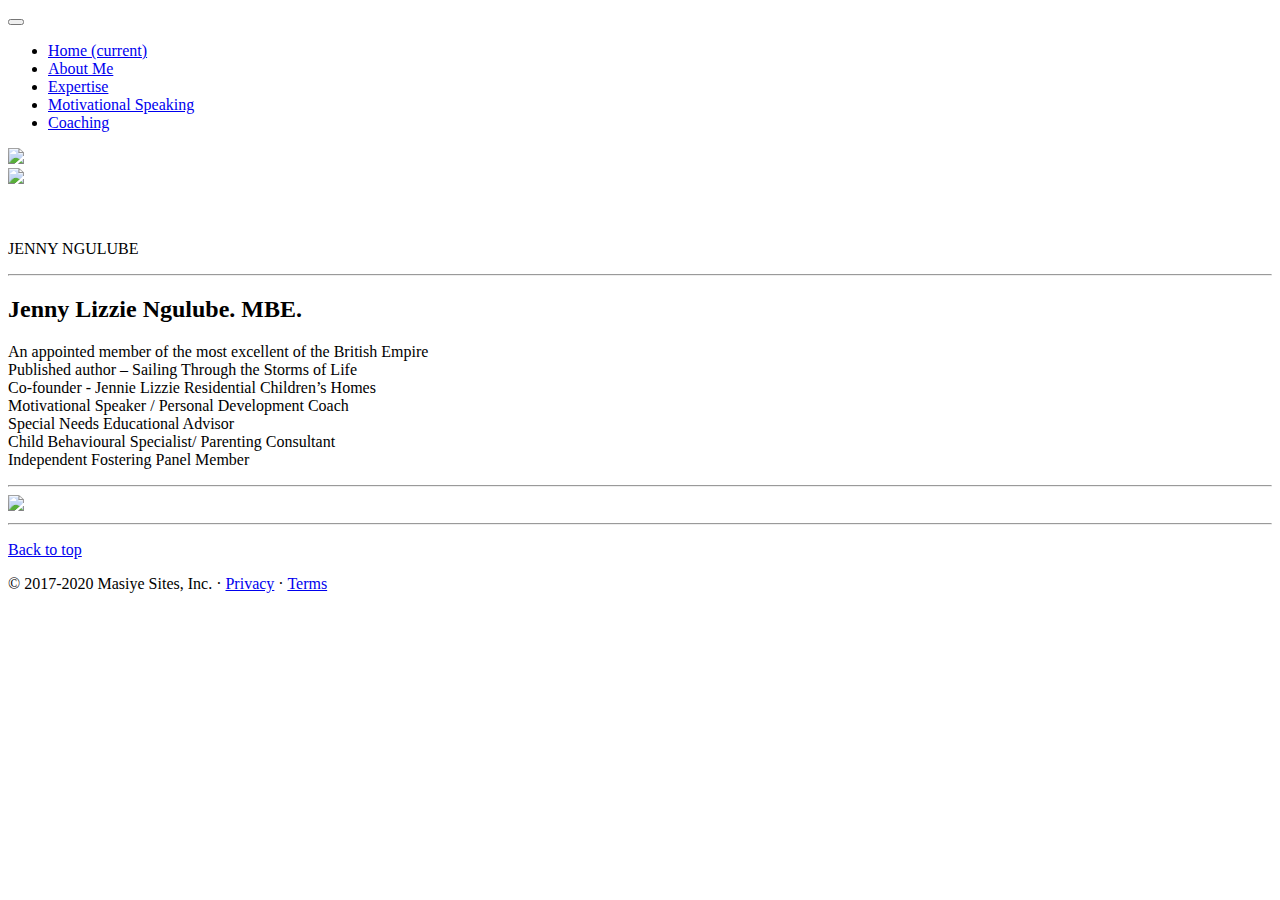
==== index.html @ 3e402608 "Rearranging Links" ====
<!DOCTYPE html>
<html lang="en">
  <head>
    <meta charset="utf-8" />
    <meta
      name="viewport"
      content="width=device-width, initial-scale=1, shrink-to-fit=no"
    />
    <meta name="description" content=" Jenny's personal website" />
    <meta name="author" content="Christian Masiye" />
    <title>Jenny's Website</title>

    <link href="https://fonts.googleapis.com/css2?family=Rowdies&display=swap" rel="stylesheet">
    <link
      rel="stylesheet"
      href="https://stackpath.bootstrapcdn.com/bootstrap/4.5.0/css/bootstrap.min.css"
      integrity="sha384-9aIt2nRpC12Uk9gS9baDl411NQApFmC26EwAOH8WgZl5MYYxFfc+NcPb1dKGj7Sk"
      crossorigin="anonymous"
    />

    <!-- Bootstrap core CSS -->
    <link href="../assets/dist/css/bootstrap.css" rel="stylesheet" />

    <style>
      .bd-placeholder-img {
        font-size: 1.125rem;
        text-anchor: middle;
        -webkit-user-select: none;
        -moz-user-select: none;
        -ms-user-select: none;
        user-select: none;
      }

      @media (min-width: 768px) {
        .bd-placeholder-img-lg {
          font-size: 3.5rem;
        }
      }
    </style>
    <!-- Custom styles for this template -->
    <link href="./styles.css" rel="stylesheet" />
  </head>
  <body>
    <header>
      <nav class="navbar navbar-expand-md navbar-dark fixed-top bg-dark">
        <!-- <a class="navbar-brand" href="#">Carousel</a> -->
        <button
          class="navbar-toggler"
          type="button"
          data-toggle="collapse"
          data-target="#navbarCollapse"
          aria-controls="navbarCollapse"
          aria-expanded="false"
          aria-label="Toggle navigation"
        >
          <span class="navbar-toggler-icon"></span>
        </button>
        <div class="collapse navbar-collapse" id="navbarCollapse">
          <ul class="navbar-nav mr-auto">
            <li class="nav-item active">
              <a class="nav-link" href="#" >Home <span class="sr-only">(current)</span></a>
            </li>
            <li class="nav-item">
              <a class="nav-link" href="about-me.html">About Me</a>
            </li>
            <li class="nav-item">
              <a class="nav-link" href="expertise.html">Expertise</a>
            </li>
            <li class="nav-item">
              <a class="nav-link" href="motivational.html">Motivational Speaking</a>
            </li>
            <li class="nav-item">
              <a class="nav-link" href="coaching.html"> Coaching</a>
            </li>
            <!-- <li class="nav-item">
          <a class="nav-link disabled" href="#" tabindex="-1" aria-disabled="true">Disabled</a>
        </li> -->
          </ul>
          <img src='logoinv.png' style= 'height: 50px;'>
        </div>
      </nav>
    </header>

    <main role="main">
        <div class="container marketing">
            <img src="s1-trans.png">
            <div id="bigtitle">
            <br> <br>
            <p> JENNY NGULUBE</p>    
            </div>
        <hr class="featurette-divider" />
      <!-- Marketing messaging and featurettes
  ================================================== -->
      <!-- Wrap the rest of the page in another container to center all the content. -->

        <!-- Three columns of text below the carousel -->
        <div class="row">
          <div class="col-lg-4">
          </div>
          <div class="col-lg-4">
          </div>
          <div class="col-lg-4">
          </div>
        <div class="row featurette">
          <div class="col-md-7">
            <h2 class="featurette-heading">
              Jenny Lizzie Ngulube.
              <span class="text-muted">MBE.</span>
            </h2>
            <p class="lead">
                An appointed member of the most excellent of the British Empire <br>
                Published author – Sailing Through the Storms of Life <br>
                Co-founder - Jennie Lizzie Residential Children’s Homes <br>
                Motivational Speaker / Personal Development Coach <br>
                Special Needs Educational Advisor <br>
                Child Behavioural Specialist/ Parenting Consultant <br>
                Independent Fostering Panel Member <br>
                
            </p>
          </div>
          <hr class="featurette-divider" />
          <div class="col-md-5">
              <title>Placeholder</title>
              <img src='Profile.jpg' >
            <!-- </svg> -->
          </div>
        </div>

        </div>

        <hr class="featurette-divider" />

        <!-- /END THE FEATURETTES -->
      </div>
      <!-- /.container -->

      <!-- FOOTER -->
      <footer class="container">
        <p class="float-right"><a href="#">Back to top</a></p>
        <p>
          &copy; 2017-2020 Masiye Sites, Inc. &middot;
          <a href="#">Privacy</a> &middot; <a href="#">Terms</a>
        </p>
      </footer>
    </main>
    <script
      src="https://code.jquery.com/jquery-3.5.1.slim.min.js"
      integrity="sha384-DfXdz2htPH0lsSSs5nCTpuj/zy4C+OGpamoFVy38MVBnE+IbbVYUew+OrCXaRkfj"
      crossorigin="anonymous"
    ></script>
    <script>
      window.jQuery ||
        document.write(
          '<script src="../assets/js/vendor/jquery.slim.min.js"><\/script>'
        );
    </script>
    <script src="../assets/dist/js/bootstrap.bundle.js"></script>
  </body>
</html>
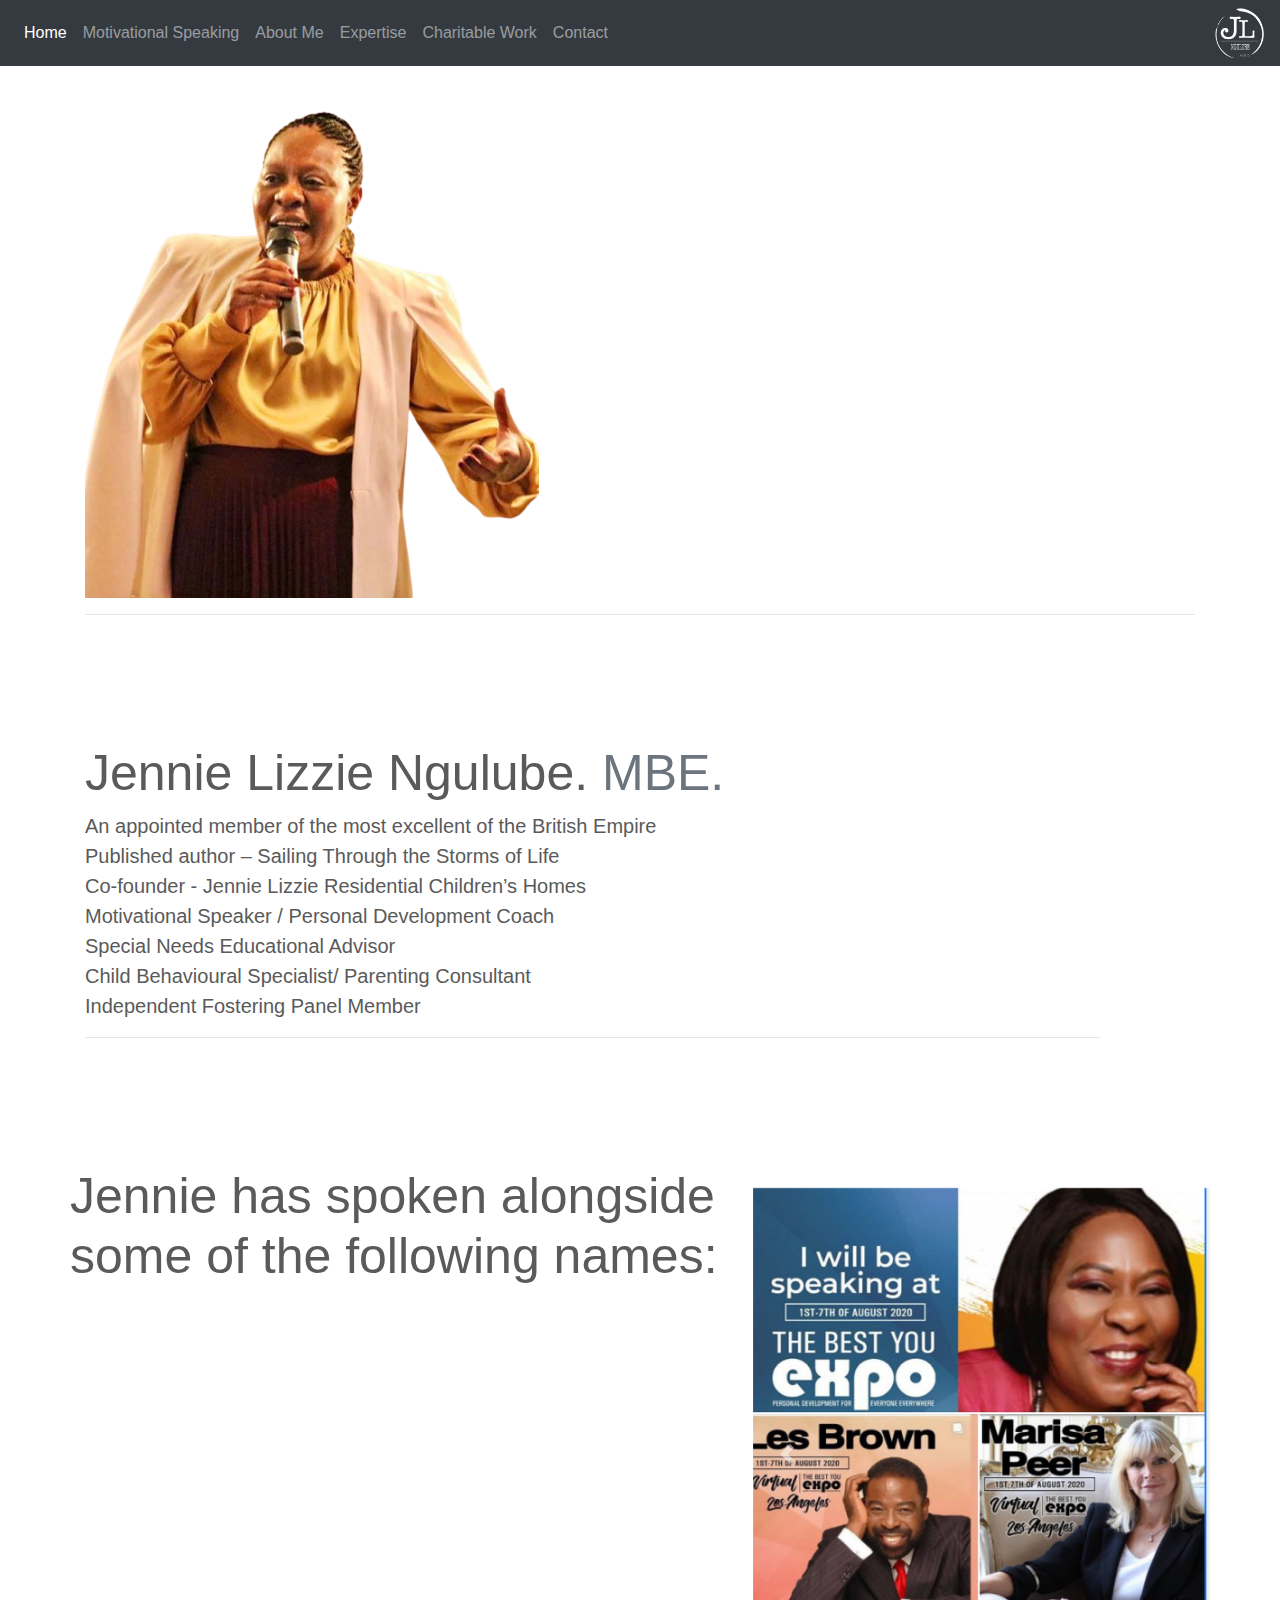
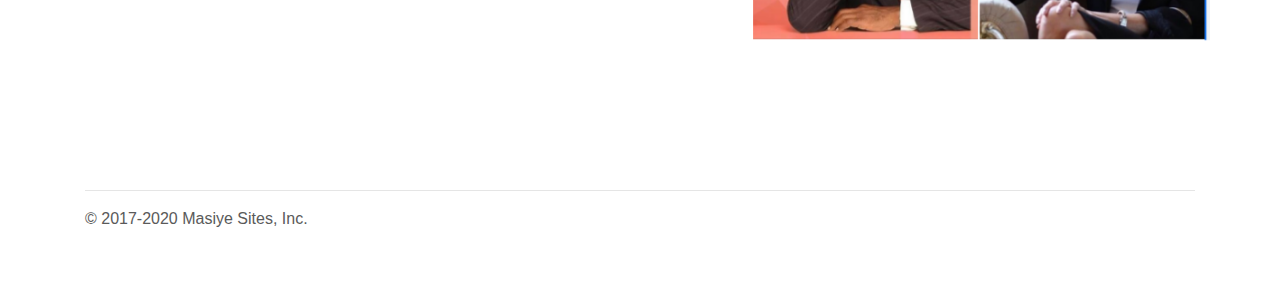
==== commit 9e2fc095: "Charitable commit" ====
--- a/index.html
+++ b/index.html
@@ -1,159 +1,183 @@
-<!DOCTYPE html>
-<html lang="en">
-  <head>
-    <meta charset="utf-8" />
-    <meta
-      name="viewport"
-      content="width=device-width, initial-scale=1, shrink-to-fit=no"
-    />
-    <meta name="description" content=" Jenny's personal website" />
-    <meta name="author" content="Christian Masiye" />
-    <title>Jenny's Website</title>
-
-    <link href="https://fonts.googleapis.com/css2?family=Rowdies&display=swap" rel="stylesheet">
-    <link
-      rel="stylesheet"
-      href="https://stackpath.bootstrapcdn.com/bootstrap/4.5.0/css/bootstrap.min.css"
-      integrity="sha384-9aIt2nRpC12Uk9gS9baDl411NQApFmC26EwAOH8WgZl5MYYxFfc+NcPb1dKGj7Sk"
-      crossorigin="anonymous"
-    />
-
-    <!-- Bootstrap core CSS -->
-    <link href="../assets/dist/css/bootstrap.css" rel="stylesheet" />
-
-    <style>
-      .bd-placeholder-img {
-        font-size: 1.125rem;
-        text-anchor: middle;
-        -webkit-user-select: none;
-        -moz-user-select: none;
-        -ms-user-select: none;
-        user-select: none;
-      }
-
-      @media (min-width: 768px) {
-        .bd-placeholder-img-lg {
-          font-size: 3.5rem;
-        }
-      }
-    </style>
-    <!-- Custom styles for this template -->
-    <link href="./styles.css" rel="stylesheet" />
-  </head>
-  <body>
-    <header>
-      <nav class="navbar navbar-expand-md navbar-dark fixed-top bg-dark">
-        <!-- <a class="navbar-brand" href="#">Carousel</a> -->
-        <button
-          class="navbar-toggler"
-          type="button"
-          data-toggle="collapse"
-          data-target="#navbarCollapse"
-          aria-controls="navbarCollapse"
-          aria-expanded="false"
-          aria-label="Toggle navigation"
-        >
-          <span class="navbar-toggler-icon"></span>
-        </button>
-        <div class="collapse navbar-collapse" id="navbarCollapse">
-          <ul class="navbar-nav mr-auto">
-            <li class="nav-item active">
-              <a class="nav-link" href="#" >Home <span class="sr-only">(current)</span></a>
-            </li>
-            <li class="nav-item">
-              <a class="nav-link" href="about-me.html">About Me</a>
-            </li>
-            <li class="nav-item">
-              <a class="nav-link" href="expertise.html">Expertise</a>
-            </li>
-            <li class="nav-item">
-              <a class="nav-link" href="motivational.html">Motivational Speaking</a>
-            </li>
-            <li class="nav-item">
-              <a class="nav-link" href="coaching.html"> Coaching</a>
-            </li>
-            <!-- <li class="nav-item">
-          <a class="nav-link disabled" href="#" tabindex="-1" aria-disabled="true">Disabled</a>
-        </li> -->
-          </ul>
-          <img src='logoinv.png' style= 'height: 50px;'>
-        </div>
-      </nav>
-    </header>
-
-    <main role="main">
-        <div class="container marketing">
-            <img src="s1-trans.png">
-            <div id="bigtitle">
-            <br> <br>
-            <p> JENNY NGULUBE</p>    
-            </div>
-        <hr class="featurette-divider" />
-      <!-- Marketing messaging and featurettes
-  ================================================== -->
-      <!-- Wrap the rest of the page in another container to center all the content. -->
-
-        <!-- Three columns of text below the carousel -->
-        <div class="row">
-          <div class="col-lg-4">
-          </div>
-          <div class="col-lg-4">
-          </div>
-          <div class="col-lg-4">
-          </div>
-        <div class="row featurette">
-          <div class="col-md-7">
-            <h2 class="featurette-heading">
-              Jenny Lizzie Ngulube.
-              <span class="text-muted">MBE.</span>
-            </h2>
-            <p class="lead">
-                An appointed member of the most excellent of the British Empire <br>
-                Published author – Sailing Through the Storms of Life <br>
-                Co-founder - Jennie Lizzie Residential Children’s Homes <br>
-                Motivational Speaker / Personal Development Coach <br>
-                Special Needs Educational Advisor <br>
-                Child Behavioural Specialist/ Parenting Consultant <br>
-                Independent Fostering Panel Member <br>
-                
-            </p>
-          </div>
-          <hr class="featurette-divider" />
-          <div class="col-md-5">
-              <title>Placeholder</title>
-              <img src='Profile.jpg' >
-            <!-- </svg> -->
-          </div>
-        </div>
-
-        </div>
-
-        <hr class="featurette-divider" />
-
-        <!-- /END THE FEATURETTES -->
-      </div>
-      <!-- /.container -->
-
-      <!-- FOOTER -->
-      <footer class="container">
-        <p class="float-right"><a href="#">Back to top</a></p>
-        <p>
-          &copy; 2017-2020 Masiye Sites, Inc. &middot;
-          <a href="#">Privacy</a> &middot; <a href="#">Terms</a>
-        </p>
-      </footer>
-    </main>
-    <script
-      src="https://code.jquery.com/jquery-3.5.1.slim.min.js"
-      integrity="sha384-DfXdz2htPH0lsSSs5nCTpuj/zy4C+OGpamoFVy38MVBnE+IbbVYUew+OrCXaRkfj"
-      crossorigin="anonymous"
-    ></script>
-    <script>
-      window.jQuery ||
-        document.write(
-          '<script src="../assets/js/vendor/jquery.slim.min.js"><\/script>'
-        );
-    </script>
-    <script src="../assets/dist/js/bootstrap.bundle.js"></script>
-  </body>
-</html>
+<!DOCTYPE html>
+<html lang="en">
+  <head>
+    <meta charset="utf-8" />
+    <meta
+      name="viewport"
+      content="width=device-width, initial-scale=1, shrink-to-fit=no"
+    />
+    <meta name="description" content=" Jenny's personal website" />
+    <meta name="author" content="Christian Masiye" />
+
+    <link rel="stylesheet" href="https://maxcdn.bootstrapcdn.com/bootstrap/4.0.0/css/bootstrap.min.css" integrity="sha384-Gn5384xqQ1aoWXA+058RXPxPg6fy4IWvTNh0E263XmFcJlSAwiGgFAW/dAiS6JXm" crossorigin="anonymous">
+    <link href="https://fonts.googleapis.com/css2?family=Rowdies&display=swap" rel="stylesheet">
+    <link href="styles.css" rel="stylesheet">
+    <script src="https://code.jquery.com/jquery-3.2.1.slim.min.js" integrity="sha384-KJ3o2DKtIkvYIK3UENzmM7KCkRr/rE9/Qpg6aAZGJwFDMVNA/GpGFF93hXpG5KkN" crossorigin="anonymous"></script>
+    <script src="https://cdnjs.cloudflare.com/ajax/libs/popper.js/1.12.9/umd/popper.min.js" integrity="sha384-ApNbgh9B+Y1QKtv3Rn7W3mgPxhU9K/ScQsAP7hUibX39j7fakFPskvXusvfa0b4Q" crossorigin="anonymous"></script>
+    <script src="https://maxcdn.bootstrapcdn.com/bootstrap/4.0.0/js/bootstrap.min.js" integrity="sha384-JZR6Spejh4U02d8jOt6vLEHfe/JQGiRRSQQxSfFWpi1MquVdAyjUar5+76PVCmYl" crossorigin="anonymous"></script>
+    <title>Jennie Ngulube</title>
+    <!-- Bootstrap core CSS -->
+    <style>
+      .bd-placeholder-img {
+        font-size: 1.125rem;
+        text-anchor: middle;
+        -webkit-user-select: none;
+        -moz-user-select: none;
+        -ms-user-select: none;
+        user-select: none;
+      }
+
+      @media (min-width: 768px) {
+        .bd-placeholder-img-lg {
+          font-size: 3.5rem;
+        }
+      }
+    </style>
+    <!-- Custom styles for this template -->
+
+  </head>
+  <body>
+    <header>
+      <nav class="navbar navbar-expand-md navbar-dark fixed-top bg-dark">
+        <!-- <a class="navbar-brand" href="#">Carousel</a> -->
+        <button
+          class="navbar-toggler"
+          type="button"
+          data-toggle="collapse"
+          data-target="#navbarCollapse"
+          aria-controls="navbarCollapse"
+          aria-expanded="false"
+          aria-label="Toggle navigation"
+        >
+          <span class="navbar-toggler-icon"></span>
+        </button>
+        <div class="collapse navbar-collapse" id="navbarsExample03">
+          <ul class="navbar-nav mr-auto">
+            <li class="nav-item active">
+              <a class="nav-link" href="index.html">Home <span class="sr-only">(current)</span>  </a>
+            </li>
+            <li class="nav-item">
+              <a class="nav-link" href="motivational.html">Motivational Speaking </a>
+            </li>
+            <li class="nav-item">
+              <a class="nav-link" href="about-me.html">About Me</a>
+            </li>
+            <li class="nav-item dropdown">
+              <a class="nav-link dropdown" href="#" id="dropdown03" data-toggle="dropdown" aria-haspopup="true" aria-expanded="false">Expertise</a>
+              <div class="dropdown-menu" aria-labelledby="dropdown03">
+                <a class="dropdown-item" href="coaching.html">Coaching</a>
+                <a class="dropdown-item" href="expertise.html">Parenting</a>
+              </div>
+            </li>
+            <li class="nav-item">
+              <a class="nav-link" href="charitable.html">Charitable Work </a>
+            </li>
+            <li class="nav-item">
+              <a class="nav-link" href="contact.html">Contact</a>
+            </li>
+          </ul>
+        </div>
+          <img src='logoinv.png' style= 'height: 50px;'>       
+      </nav>
+    </header>
+
+    <main role="main">
+        <div class="container marketing">
+            <img src="s1-trans.png">
+        <hr class="featurette-divider" />
+      <!-- Marketing messaging and featurettes
+  ================================================== -->
+      <!-- Wrap the rest of the page in another container to center all the content. -->
+
+        <!-- Three columns of text below the carousel -->
+
+        <div class="row featurette">
+          <div class="col-md-11">
+            <h2 class="featurette-heading">
+              Jennie Lizzie Ngulube.
+              <span class="text-muted">MBE.</span>
+            </h2>
+            <p class="lead">
+                An appointed member of the most excellent of the British Empire <br>
+                Published author – Sailing Through the Storms of Life <br>
+                Co-founder - Jennie Lizzie Residential Children’s Homes <br>
+                Motivational Speaker / Personal Development Coach <br>
+                Special Needs Educational Advisor <br>
+                Child Behavioural Specialist/ Parenting Consultant <br>
+                Independent Fostering Panel Member <br>
+            </p>
+            <hr class="featurette-divider" />
+          </div>
+          <div class="row featurette">
+            <div class="col-md-7">
+              <h2 class="featurette-heading">
+                Jennie has spoken alongside some of the following names:
+              </h2>
+            </div>
+            <div class="col-md-5">
+              <title>Placeholder</title>
+              <div id="carouselExampleIndicators" class="carousel slide" data-ride="carousel">
+                <ol class="carousel-indicators">
+                  <li data-target="#carouselExampleIndicators" data-slide-to="0" class="active"></li>
+                  <li data-target="#carouselExampleIndicators" data-slide-to="1"></li>
+                  <li data-target="#carouselExampleIndicators" data-slide-to="2"></li>
+                </ol>
+                <div class="carousel-inner">
+                  <div class="carousel-item active">
+                    <img src="AS7.png" class="d-block w-150" alt="..." width="100%" height="100%">
+                  </div>
+                  <div class="carousel-item">
+                    <img src="AS1.png" class="d-block w-150" alt="..." width="100%" height="100%">
+                  </div>
+                  <div class="carousel-item">
+                    <img src="AS2.png" class="d-block w-150" alt="..." width="100%" height="100%">
+                  </div>
+                  <div class="carousel-item">
+                    <img src="AS3.png" class="d-block w-150" alt="..." width="100%" height="100%">
+                  </div>
+                  <div class="carousel-item">
+                    <img src="AS4.png" class="d-block w-150" alt="..." width="100%" height="100%">
+                  </div>
+                  <div class="carousel-item">
+                    <img src="AS5.png" class="d-block w-150" alt="..." width="100%" height="100%">
+                  </div>
+                  <div class="carousel-item">
+                    <img src="AS6.png" class="d-block w-150" alt="..." width="100%" height="100%">
+                  </div>
+                  <div class="carousel-item">
+                    <img src="AS8.png" class="d-block w-150" alt="..." width="100%" height="100%">
+                  </div>
+                </div>
+                <a class="carousel-control-prev" href="#carouselExampleIndicators" role="button" data-slide="prev">
+                  <span class="carousel-control-prev-icon" aria-hidden="true"></span>
+                  <span class="sr-only">Previous</span>
+                </a>
+                <a class="carousel-control-next" href="#carouselExampleIndicators" role="button" data-slide="next">
+                  <span class="carousel-control-next-icon" aria-hidden="true"></span>
+                  <span class="sr-only">Next</span>
+                </a>
+              </div>
+          </div>
+            <!-- </svg> -->
+          </div>
+
+        </div>
+        <!-- /END THE FEATURETTES -->
+      </div>
+      <!-- /.container -->
+      <!-- FOOTER -->
+          <footer class="container">
+                  <hr class="featurette-divider" />
+              &copy; 2017-2020 Masiye Sites, Inc. 
+            </p>
+          </footer>
+    </main>
+    <script>
+      window.jQuery ||
+        document.write(
+          '<script src="../assets/js/vendor/jquery.slim.min.js"><\/script>'
+        );
+    </script>
+    <script src="../assets/dist/js/bootstrap.bundle.js"></script>
+  </body>
+</html>
--- a/styles.css
+++ b/styles.css
@@ -0,0 +1,74 @@
+/* GLOBAL STYLES
+-------------------------------------------------- */
+/* Padding below the footer and lighter body text */
+
+body {
+  padding-top: 3rem;
+  padding-bottom: 3rem;
+  color: #5a5a5a;
+}
+
+/* CUSTOMIZE THE CAROUSEL
+  -------------------------------------------------- */
+
+/* Carousel base class */
+.carousel {
+  margin-top: 5rem;
+}
+/* Since positioning the image, we need to help out the caption */
+.carousel-caption {
+  bottom: -200;
+  right: 0;
+  color: #696969;
+  font-size: 70rem;
+}
+
+/* Declare heights because of positioning of img element */
+.carousel-item {
+  height: 40rem;
+  float: right;
+}
+.carousel-item > img {
+  position: absolute;
+  top: 0;
+  left: 0;
+  padding-top: 0;
+  height: 35rem;
+  object-fit: contain !important;
+  display: block;
+ 
+}
+.carousel-inner img {
+  margin: auto;
+}
+
+/* MARKETING CONTENT
+  -------------------------------------------------- */
+
+/* RESPONSIVE CSS
+  -------------------------------------------------- */
+
+@media (min-width: 40em) {
+  /* Bump up size of carousel content */
+  .carousel-caption p {
+    margin-bottom: 1.25rem;
+    font-size: 3rem;
+    line-height: 1.4;
+  }
+
+  .featurette-heading {
+    font-size: 50px;
+  }
+}
+
+@media (min-width: 62em) {
+  .featurette-heading {
+    margin-top: 7rem;
+  }
+}
+
+#bigtitle {
+    float: right;
+    font-family: rowdies;
+    font-size: 50px;
+}
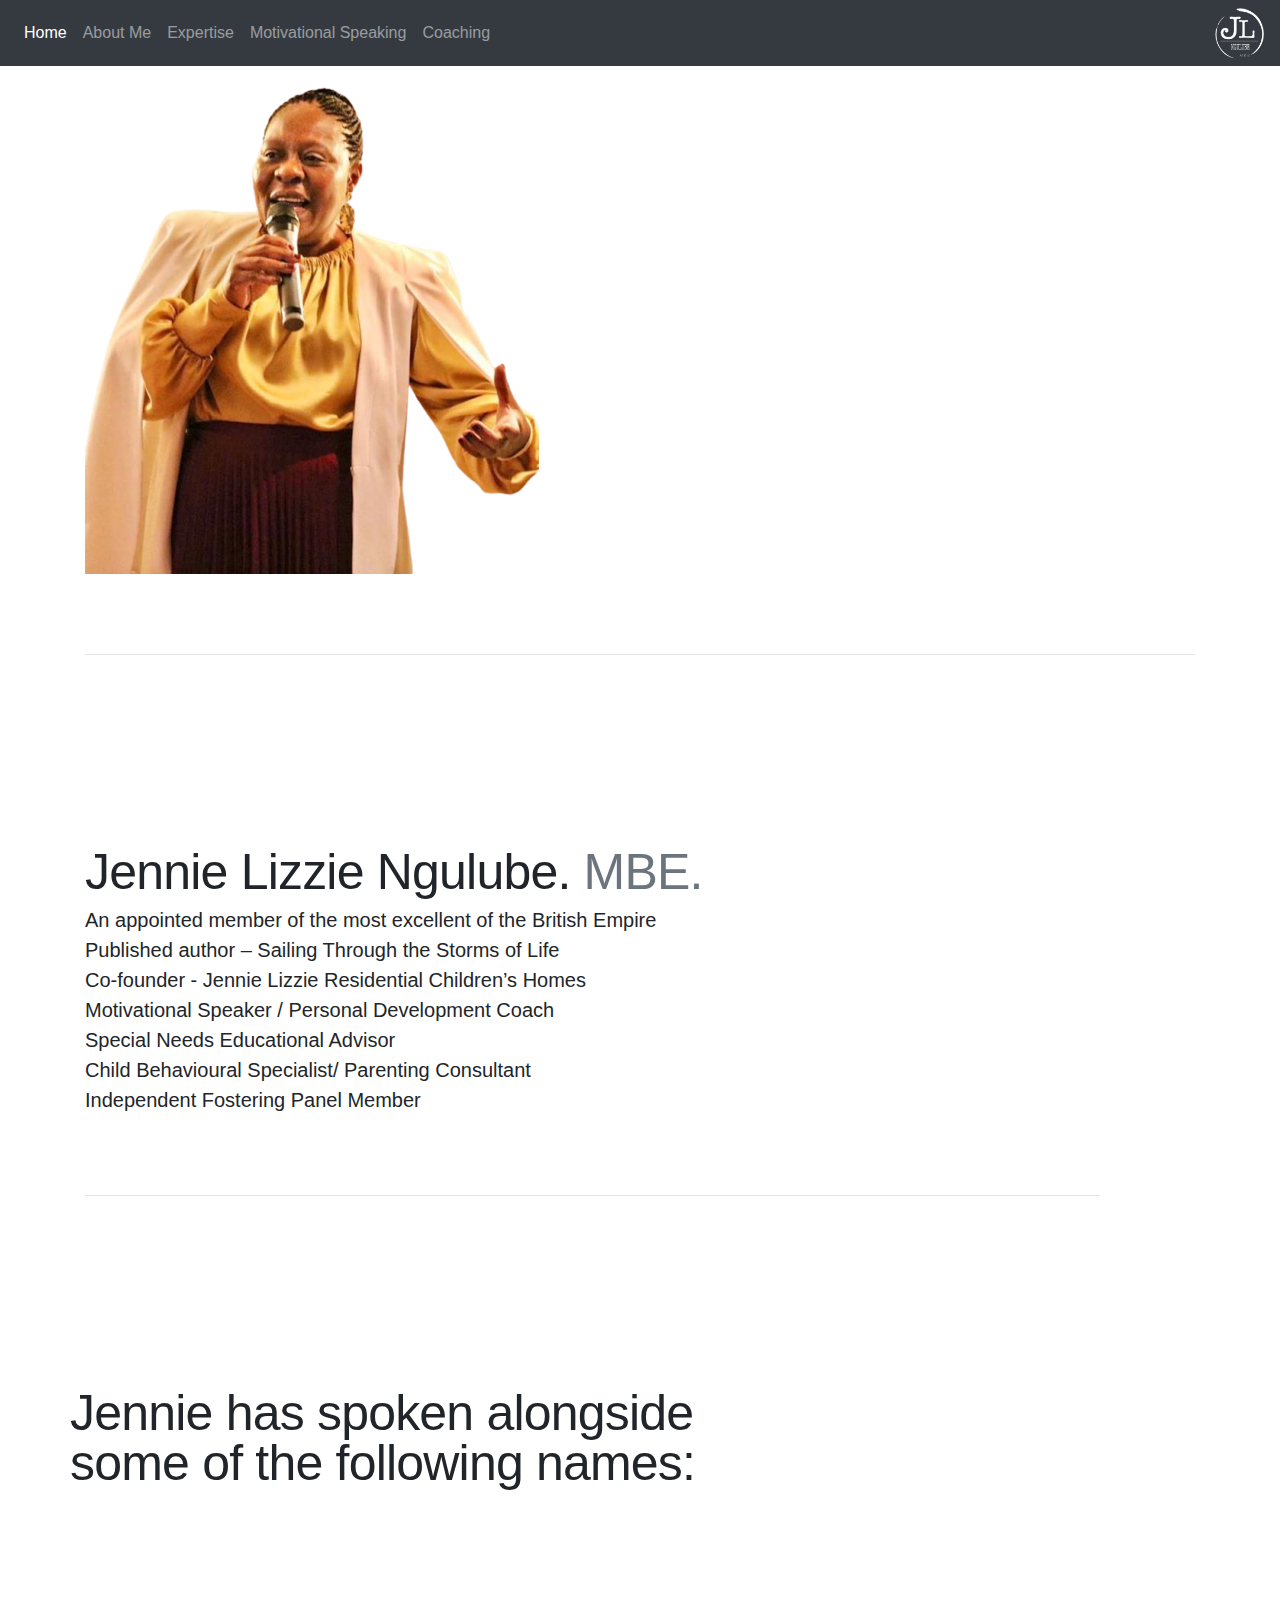
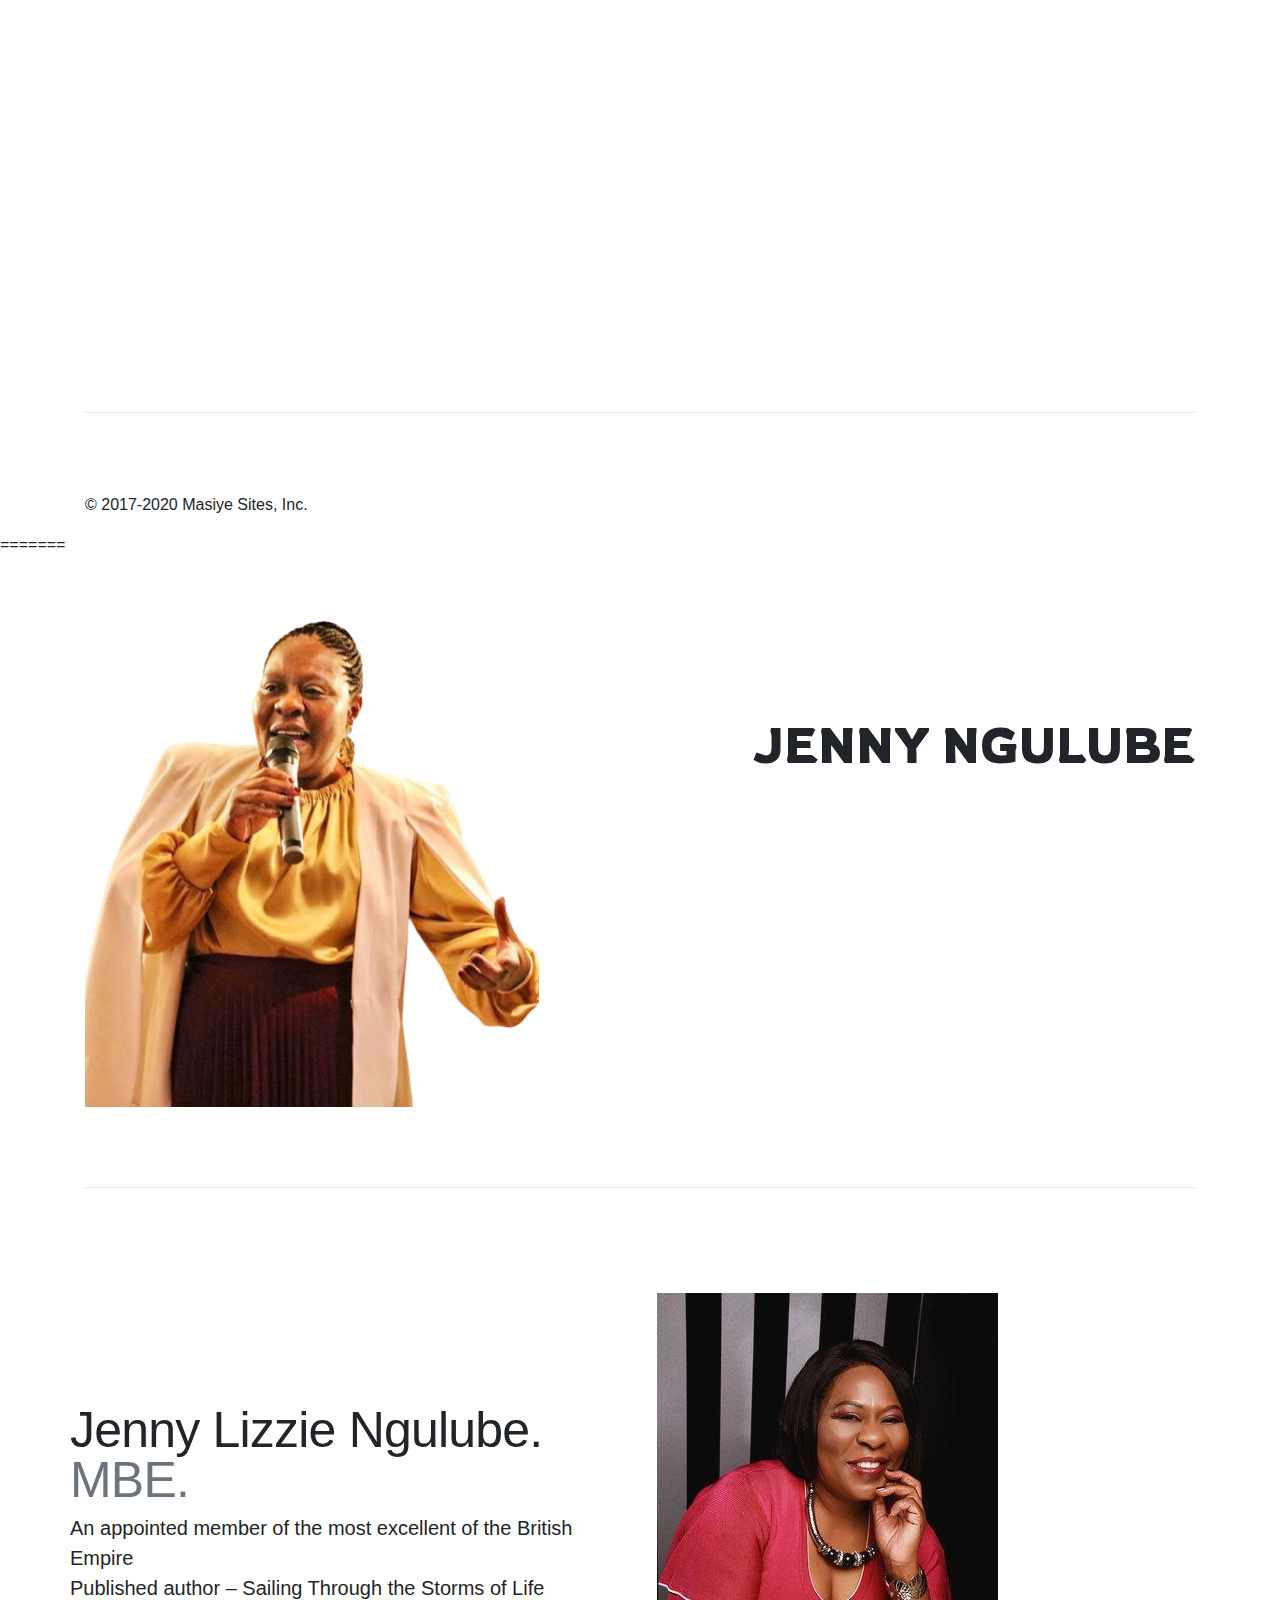
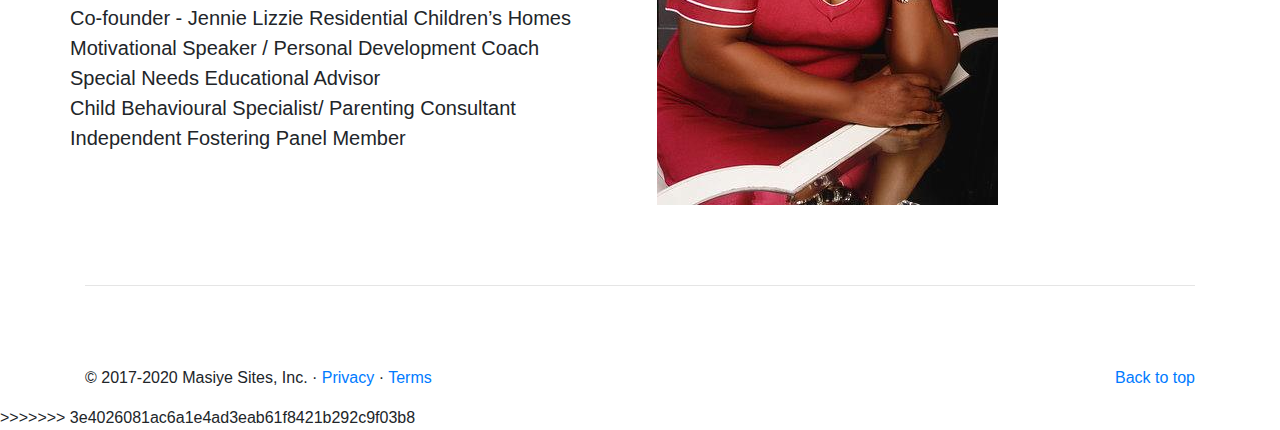
==== commit a3334123: "Merge branch 'master' of https://github.com/Mxsiye/FirstGit into master" ====
--- a/index.html
+++ b/index.html
@@ -1,3 +1,4 @@
+<<<<<<< HEAD
 <!DOCTYPE html>
 <html lang="en">
   <head>
@@ -63,7 +64,7 @@
               <a class="nav-link" href="about-me.html">About Me</a>
             </li>
             <li class="nav-item dropdown">
-              <a class="nav-link dropdown" href="#" id="dropdown03" data-toggle="dropdown" aria-haspopup="true" aria-expanded="false">Expertise</a>
+              <a class="nav-link dropdown" href="#" id="dropdown03" data-toggle="dropdown" aria-haspopup="true" aria-expanded="false">Expertise </a>
               <div class="dropdown-menu" aria-labelledby="dropdown03">
                 <a class="dropdown-item" href="coaching.html">Coaching</a>
                 <a class="dropdown-item" href="expertise.html">Parenting</a>
@@ -181,3 +182,164 @@
     <script src="../assets/dist/js/bootstrap.bundle.js"></script>
   </body>
 </html>
+=======
+<!DOCTYPE html>
+<html lang="en">
+  <head>
+    <meta charset="utf-8" />
+    <meta
+      name="viewport"
+      content="width=device-width, initial-scale=1, shrink-to-fit=no"
+    />
+    <meta name="description" content=" Jenny's personal website" />
+    <meta name="author" content="Christian Masiye" />
+    <title>Jenny's Website</title>
+
+    <link href="https://fonts.googleapis.com/css2?family=Rowdies&display=swap" rel="stylesheet">
+    <link
+      rel="stylesheet"
+      href="https://stackpath.bootstrapcdn.com/bootstrap/4.5.0/css/bootstrap.min.css"
+      integrity="sha384-9aIt2nRpC12Uk9gS9baDl411NQApFmC26EwAOH8WgZl5MYYxFfc+NcPb1dKGj7Sk"
+      crossorigin="anonymous"
+    />
+
+    <!-- Bootstrap core CSS -->
+    <link href="../assets/dist/css/bootstrap.css" rel="stylesheet" />
+
+    <style>
+      .bd-placeholder-img {
+        font-size: 1.125rem;
+        text-anchor: middle;
+        -webkit-user-select: none;
+        -moz-user-select: none;
+        -ms-user-select: none;
+        user-select: none;
+      }
+
+      @media (min-width: 768px) {
+        .bd-placeholder-img-lg {
+          font-size: 3.5rem;
+        }
+      }
+    </style>
+    <!-- Custom styles for this template -->
+    <link href="./styles.css" rel="stylesheet" />
+  </head>
+  <body>
+    <header>
+      <nav class="navbar navbar-expand-md navbar-dark fixed-top bg-dark">
+        <!-- <a class="navbar-brand" href="#">Carousel</a> -->
+        <button
+          class="navbar-toggler"
+          type="button"
+          data-toggle="collapse"
+          data-target="#navbarCollapse"
+          aria-controls="navbarCollapse"
+          aria-expanded="false"
+          aria-label="Toggle navigation"
+        >
+          <span class="navbar-toggler-icon"></span>
+        </button>
+        <div class="collapse navbar-collapse" id="navbarCollapse">
+          <ul class="navbar-nav mr-auto">
+            <li class="nav-item active">
+              <a class="nav-link" href="#" >Home <span class="sr-only">(current)</span></a>
+            </li>
+            <li class="nav-item">
+              <a class="nav-link" href="about-me.html">About Me</a>
+            </li>
+            <li class="nav-item">
+              <a class="nav-link" href="expertise.html">Expertise</a>
+            </li>
+            <li class="nav-item">
+              <a class="nav-link" href="motivational.html">Motivational Speaking</a>
+            </li>
+            <li class="nav-item">
+              <a class="nav-link" href="coaching.html"> Coaching</a>
+            </li>
+            <!-- <li class="nav-item">
+          <a class="nav-link disabled" href="#" tabindex="-1" aria-disabled="true">Disabled</a>
+        </li> -->
+          </ul>
+          <img src='logoinv.png' style= 'height: 50px;'>
+        </div>
+      </nav>
+    </header>
+
+    <main role="main">
+        <div class="container marketing">
+            <img src="s1-trans.png">
+            <div id="bigtitle">
+            <br> <br>
+            <p> JENNY NGULUBE</p>    
+            </div>
+        <hr class="featurette-divider" />
+      <!-- Marketing messaging and featurettes
+  ================================================== -->
+      <!-- Wrap the rest of the page in another container to center all the content. -->
+
+        <!-- Three columns of text below the carousel -->
+        <div class="row">
+          <div class="col-lg-4">
+          </div>
+          <div class="col-lg-4">
+          </div>
+          <div class="col-lg-4">
+          </div>
+        <div class="row featurette">
+          <div class="col-md-7">
+            <h2 class="featurette-heading">
+              Jenny Lizzie Ngulube.
+              <span class="text-muted">MBE.</span>
+            </h2>
+            <p class="lead">
+                An appointed member of the most excellent of the British Empire <br>
+                Published author – Sailing Through the Storms of Life <br>
+                Co-founder - Jennie Lizzie Residential Children’s Homes <br>
+                Motivational Speaker / Personal Development Coach <br>
+                Special Needs Educational Advisor <br>
+                Child Behavioural Specialist/ Parenting Consultant <br>
+                Independent Fostering Panel Member <br>
+                
+            </p>
+          </div>
+          <hr class="featurette-divider" />
+          <div class="col-md-5">
+              <title>Placeholder</title>
+              <img src='Profile.jpg' >
+            <!-- </svg> -->
+          </div>
+        </div>
+
+        </div>
+
+        <hr class="featurette-divider" />
+
+        <!-- /END THE FEATURETTES -->
+      </div>
+      <!-- /.container -->
+
+      <!-- FOOTER -->
+      <footer class="container">
+        <p class="float-right"><a href="#">Back to top</a></p>
+        <p>
+          &copy; 2017-2020 Masiye Sites, Inc. &middot;
+          <a href="#">Privacy</a> &middot; <a href="#">Terms</a>
+        </p>
+      </footer>
+    </main>
+    <script
+      src="https://code.jquery.com/jquery-3.5.1.slim.min.js"
+      integrity="sha384-DfXdz2htPH0lsSSs5nCTpuj/zy4C+OGpamoFVy38MVBnE+IbbVYUew+OrCXaRkfj"
+      crossorigin="anonymous"
+    ></script>
+    <script>
+      window.jQuery ||
+        document.write(
+          '<script src="../assets/js/vendor/jquery.slim.min.js"><\/script>'
+        );
+    </script>
+    <script src="../assets/dist/js/bootstrap.bundle.js"></script>
+  </body>
+</html>
+>>>>>>> 3e4026081ac6a1e4ad3eab61f8421b292c9f03b8
--- a/styles.css
+++ b/styles.css
@@ -1,3 +1,4 @@
+<<<<<<< HEAD
 /* GLOBAL STYLES
 -------------------------------------------------- */
 /* Padding below the footer and lighter body text */
@@ -72,3 +73,110 @@
     font-family: rowdies;
     font-size: 50px;
 }
+=======
+/* GLOBAL STYLES
+-------------------------------------------------- */
+/* Padding below the footer and lighter body text */
+
+body {
+  padding-top: 3rem;
+  padding-bottom: 3rem;
+  color: #5a5a5a;
+}
+
+/* CUSTOMIZE THE CAROUSEL
+  -------------------------------------------------- */
+
+/* Carousel base class */
+.carousel {
+  margin-bottom: 4rem;
+}
+/* Since positioning the image, we need to help out the caption */
+.carousel-caption {
+  bottom: 150;
+  right: 0;
+  color: #696969;
+  font-size: 40rem;
+  text-align: right;
+}
+
+/* Declare heights because of positioning of img element */
+.carousel-item {
+  height: 32rem;
+  
+}
+.carousel-item > img {
+  position: absolute;
+  top: 0;
+  left: 0;
+  padding-top: 5rem;
+  height: 40rem;
+  object-fit: contain !important;
+  display: block;
+  float: left;
+}
+
+/* MARKETING CONTENT
+  -------------------------------------------------- */
+
+/* Center align the text within the three columns below the carousel */
+.marketing .col-lg-4 {
+  margin-bottom: 1.5rem;
+  text-align: center;
+}
+.marketing h2 {
+  font-weight: 400;
+}
+.marketing .col-lg-4 p {
+  margin-right: 0.75rem;
+  margin-left: 0.75rem;
+}
+
+/* Featurettes
+  ------------------------- */
+
+.featurette-divider {
+  margin: 5rem 0; /* Space out the Bootstrap <hr> more */
+}
+
+/* Thin out the marketing headings */
+.featurette-heading {
+  font-weight: 300;
+  line-height: 1;
+  letter-spacing: -0.05rem;
+}
+
+/* RESPONSIVE CSS
+  -------------------------------------------------- */
+
+@media (min-width: 40em) {
+  /* Bump up size of carousel content */
+  .carousel-caption p {
+    margin-bottom: 1.25rem;
+    font-size: 1.25rem;
+    line-height: 1.4;
+  }
+
+  .featurette-heading {
+    font-size: 50px;
+  }
+}
+
+@media (min-width: 62em) {
+  .featurette-heading {
+    margin-top: 7rem;
+  }
+}
+
+ #quote {
+    font-family: rowdies;
+    font-size: 500px;
+    color: #7F7F7F
+}
+
+#bigtitle {
+    float: right;
+    font-family: rowdies;
+    font-size: 50px;
+}
+>>>>>>> 3e4026081ac6a1e4ad3eab61f8421b292c9f03b8
--- a/styles.css
+++ b/styles.css
@@ -1,3 +1,4 @@
+<<<<<<< HEAD
 /* GLOBAL STYLES
 -------------------------------------------------- */
 /* Padding below the footer and lighter body text */
@@ -72,3 +73,110 @@
     font-family: rowdies;
     font-size: 50px;
 }
+=======
+/* GLOBAL STYLES
+-------------------------------------------------- */
+/* Padding below the footer and lighter body text */
+
+body {
+  padding-top: 3rem;
+  padding-bottom: 3rem;
+  color: #5a5a5a;
+}
+
+/* CUSTOMIZE THE CAROUSEL
+  -------------------------------------------------- */
+
+/* Carousel base class */
+.carousel {
+  margin-bottom: 4rem;
+}
+/* Since positioning the image, we need to help out the caption */
+.carousel-caption {
+  bottom: 150;
+  right: 0;
+  color: #696969;
+  font-size: 40rem;
+  text-align: right;
+}
+
+/* Declare heights because of positioning of img element */
+.carousel-item {
+  height: 32rem;
+  
+}
+.carousel-item > img {
+  position: absolute;
+  top: 0;
+  left: 0;
+  padding-top: 5rem;
+  height: 40rem;
+  object-fit: contain !important;
+  display: block;
+  float: left;
+}
+
+/* MARKETING CONTENT
+  -------------------------------------------------- */
+
+/* Center align the text within the three columns below the carousel */
+.marketing .col-lg-4 {
+  margin-bottom: 1.5rem;
+  text-align: center;
+}
+.marketing h2 {
+  font-weight: 400;
+}
+.marketing .col-lg-4 p {
+  margin-right: 0.75rem;
+  margin-left: 0.75rem;
+}
+
+/* Featurettes
+  ------------------------- */
+
+.featurette-divider {
+  margin: 5rem 0; /* Space out the Bootstrap <hr> more */
+}
+
+/* Thin out the marketing headings */
+.featurette-heading {
+  font-weight: 300;
+  line-height: 1;
+  letter-spacing: -0.05rem;
+}
+
+/* RESPONSIVE CSS
+  -------------------------------------------------- */
+
+@media (min-width: 40em) {
+  /* Bump up size of carousel content */
+  .carousel-caption p {
+    margin-bottom: 1.25rem;
+    font-size: 1.25rem;
+    line-height: 1.4;
+  }
+
+  .featurette-heading {
+    font-size: 50px;
+  }
+}
+
+@media (min-width: 62em) {
+  .featurette-heading {
+    margin-top: 7rem;
+  }
+}
+
+ #quote {
+    font-family: rowdies;
+    font-size: 500px;
+    color: #7F7F7F
+}
+
+#bigtitle {
+    float: right;
+    font-family: rowdies;
+    font-size: 50px;
+}
+>>>>>>> 3e4026081ac6a1e4ad3eab61f8421b292c9f03b8
